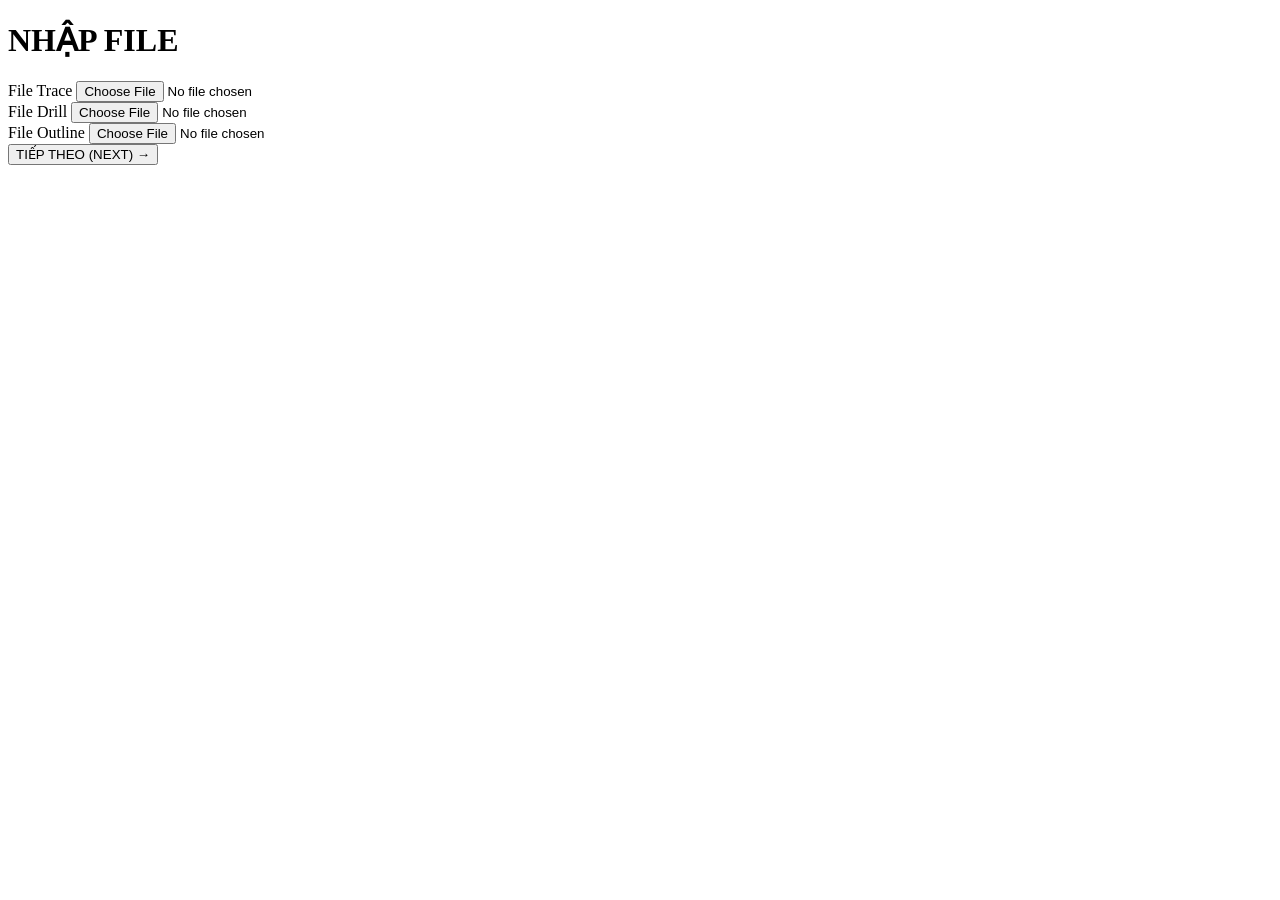
==== index.html @ 9f506089 "Add files via upload" ====
<!DOCTYPE html>
<html lang="vi">
<head>
    <meta charset="UTF-8">
    <title>Upload Files PCB</title>
    <link rel="stylesheet" href="/static/style.css">
</head>
<body>
    <div class="container">
        <h1>NHẬP FILE</h1>
        <form action="/upload" method="post" enctype="multipart/form-data">
            <div class="form-group">
                <label>File Trace</label>
                <input type="file" name="trace" required accept=".pdf">
            </div>
            <div class="form-group">
                <label>File Drill</label>
                <input type="file" name="drill" required accept=".pdf">
            </div>
            <div class="form-group">
                <label>File Outline</label>
                <input type="file" name="outline" required accept=".pdf">
            </div>
            <button type="submit">TIẾP THEO (NEXT) &rarr;</button>
        </form>
    </div>
</body>
</html>
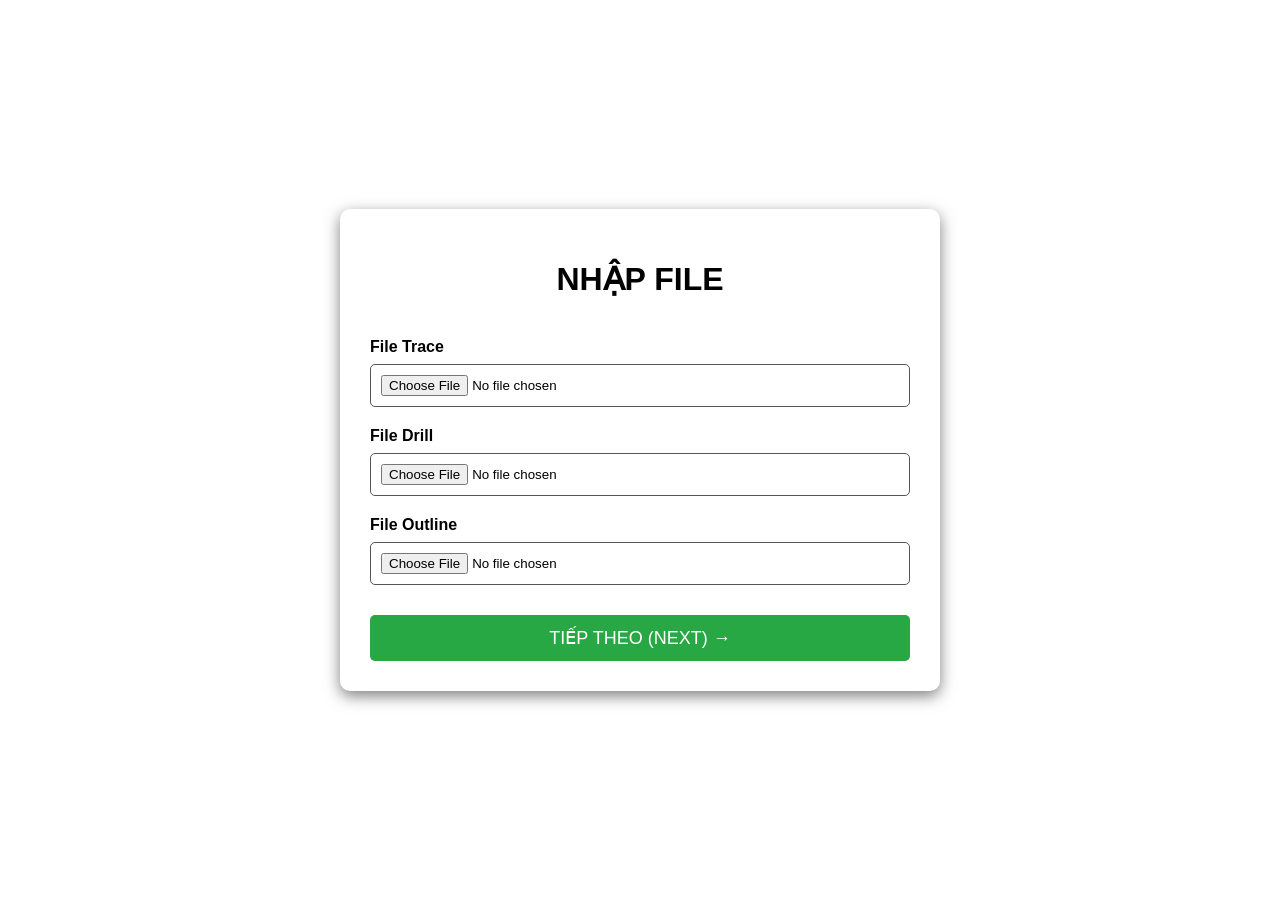
==== commit ed65ee60: "Fix HTML formatting and stylesheet path" ====
--- a/index.html
+++ b/index.html
@@ -3,7 +3,7 @@
 <head>
     <meta charset="UTF-8">
     <title>Upload Files PCB</title>
-    <link rel="stylesheet" href="/static/style.css">
+    <link rel="stylesheet" href="style.css">
 </head>
 <body>
     <div class="container">
@@ -25,4 +25,4 @@
         </form>
     </div>
 </body>
-</html>+</html>
--- a/style.css
+++ b/style.css
@@ -0,0 +1,269 @@
+/* =========================================================
+   1. VARIABLES & RESET
+   ========================================================= */
+:root {
+    --bs-primary: #0d6efd;
+    --bs-secondary: #6c757d;
+    --bs-success: #198754;
+    --bs-info: #0dcaf0;
+    --bs-warning: #ffc107;
+    --bs-light: #f8f9fa;
+    --bs-dark: #212529;
+    --bs-danger: #dc3545;
+    --bs-white: #fff;
+}
+
+* { box-sizing: border-box; }
+
+/* =========================================================
+   2. STYLE RIÊNG CHO TỪNG TRANG (STEP 1, 2, 3)
+   ========================================================= */
+
+/* --- TRANG 1: UPLOAD (Mặc định) --- */
+body {
+    font-family: 'Segoe UI', sans-serif;
+    background-color: #fff;
+    color: #e0e0e0;
+    margin: 0;
+    display: flex;
+    justify-content: center;
+    align-items: center;
+    min-height: 100vh;
+    font-size: 16px; /* Chỉnh lại size chuẩn */
+}
+
+/* --- TRANG 2: REVIEW / OPTIONS --- */
+body.step2-layout {
+    display: block !important;
+    justify-content: unset !important;
+    align-items: unset !important;
+    background-color: #fff;
+    color: #212529;
+    text-align: left;
+    height: auto;
+    overflow-y: auto;
+}
+
+/* --- TRANG 3: POSITION --- */
+body.step3-layout {
+    display: flex !important;
+    flex-direction: column !important;
+    justify-content: flex-start !important;
+    align-items: stretch !important;
+    background-color: #fff;
+    color: #212529;
+    text-align: left;
+    height: 100vh !important;
+    overflow: hidden !important;
+}
+
+/* =========================================================
+   3. COMPONENTS CHO TRANG UPLOAD (STEP 1)
+   ========================================================= */
+.container {
+    background: #fff;
+    padding: 30px;
+    border-radius: 10px;
+    box-shadow: 0 5px 15px rgba(0,0,0,0.5);
+    width: 100%;
+    max-width: 600px;
+    text-align: center;
+    color: #333;
+}
+
+/* Chỉ áp dụng cho h1, h2 trong .container của trang Upload */
+.container h1, .container h2 { color: #000; margin-bottom: 40px; }
+.form-group { margin-bottom: 20px; text-align: left; color: #000; }
+.form-group label { display: block; margin-bottom: 8px; font-weight: bold; }
+.container input[type="file"] {
+    background: #fff; color: #000; padding: 10px; 
+    border: 1px solid #555; border-radius: 5px; 
+    width: 100%; cursor: pointer;
+}
+.container button[type="submit"] {
+    background: #28a745; color: white; padding: 12px 20px; 
+    border: none; border-radius: 5px; cursor: pointer; 
+    font-size: 18px; width: 100%; transition: 0.3s; margin-top: 10px;
+}
+.container button[type="submit"]:hover { background: #218838; }
+
+/* =========================================================
+   4. MINI BOOTSTRAP (GRID, UTILS, BUTTONS)
+   ========================================================= */
+
+/* Grid System */
+.container-fluid { width: 100%; padding: 0 1.5rem; }
+.row { display: flex; flex-wrap: wrap; margin: 0 -12px; }
+.row > * { width: 100%; padding: 0 12px; }
+
+/* Responsive Columns */
+@media (min-width: 768px) {
+    .col-md-3 { flex: 0 0 auto; width: 25%; }
+    .col-md-4 { flex: 0 0 auto; width: 33.33333%; }
+    .col-md-8 { flex: 0 0 auto; width: 66.66667%; }
+    .col-md-9 { flex: 0 0 auto; width: 75%; }
+}
+@media (min-width: 992px) {
+    .col-lg-3 { flex: 0 0 auto; width: 25%; }
+    .col-lg-9 { flex: 0 0 auto; width: 75%; }
+}
+
+/* Utilities */
+.d-flex { display: flex !important; }
+.d-none { display: none !important; }
+.d-grid { display: grid; }
+.flex-column { flex-direction: column !important; }
+.flex-grow-1 { flex-grow: 1 !important; }
+.h-100 { height: 100% !important; }
+.w-100 { width: 100% !important; }
+.w-50 { width: 50% !important; }
+.gap-2 { gap: 0.5rem !important; }
+.text-center { text-align: center !important; }
+.text-end { text-align: right !important; }
+.fw-bold { font-weight: bold !important; }
+.align-items-center { align-items: center !important; }
+.justify-content-center { justify-content: center !important; }
+.justify-content-between { justify-content: space-between !important; }
+.overflow-auto { overflow: auto; }
+
+/* Spacing */
+.mt-2 { margin-top: 0.5rem !important; }
+.mt-3 { margin-top: 1rem !important; }
+.mb-3 { margin-bottom: 1rem !important; }
+.mb-4 { margin-bottom: 1.5rem !important; }
+.p-0 { padding: 0 !important; }
+.p-3 { padding: 1rem !important; }
+.px-4 { padding-left: 1.5rem; padding-right: 1.5rem; }
+.py-2 { padding-top: 0.5rem; padding-bottom: 0.5rem; }
+.me-3 { margin-right: 1rem !important; }
+.ms-auto { margin-left: auto !important; }
+
+/* Colors */
+.bg-primary { background-color: var(--bs-primary) !important; }
+.bg-secondary { background-color: var(--bs-secondary) !important; }
+.bg-success { background-color: var(--bs-success) !important; }
+.bg-dark { background-color: var(--bs-dark) !important; }
+.bg-light { background-color: var(--bs-light) !important; }
+.text-white { color: #fff !important; }
+.text-primary { color: var(--bs-primary) !important; }
+.text-muted { color: #6c757d !important; }
+
+/* Navbar */
+.navbar { display: flex; align-items: center; padding: .5rem 0; background: var(--bs-dark); color: #fff; min-height: 50px; }
+.navbar-brand { font-size: 1.25rem; margin-right: 1rem; margin-left: 1rem; font-weight: 500; }
+
+/* Buttons */
+.btn { display: inline-block; padding: .375rem .75rem; border-radius: .25rem; text-decoration: none; text-align: center; border: 1px solid transparent; cursor: pointer; font-size: 1rem; transition: opacity 0.2s; font-family: inherit; }
+.btn:hover { opacity: 0.9; }
+.btn-lg { padding: .5rem 1rem; font-size: 1.25rem; }
+.btn-sm { padding: .25rem .5rem; font-size: .875rem; }
+.btn-success { background: var(--bs-success); color: #fff; }
+.btn-info { background: var(--bs-info); color: #fff; }
+.btn-warning { background: var(--bs-warning); color: #000; }
+.btn-secondary { background: var(--bs-secondary); color: #fff; }
+.btn-primary { background: var(--bs-primary); color: #fff; }
+.btn-outline-secondary { color: #6c757d; border-color: #6c757d; background: transparent; }
+.btn-outline-secondary:hover { color: #fff; background-color: #6c757d; }
+.btn-outline-light { color: #f8f9fa; border-color: #f8f9fa; background: transparent; }
+
+/* Cards */
+.card { background: #fff; border: 1px solid rgba(0,0,0,.125); border-radius: .25rem; display: flex; flex-direction: column; overflow: hidden; }
+.card-header { padding: .75rem 1rem; border-bottom: 1px solid rgba(0,0,0,.125); font-weight: bold; background-color: rgba(0,0,0,.03); }
+.card-body { padding: 1rem; flex: 1 1 auto; }
+.shadow-sm { box-shadow: 0 .125rem .25rem rgba(0,0,0,.075) !important; }
+
+/* List Group (Dùng cho danh sách tọa độ Step 3) */
+.list-group { display: flex; flex-direction: column; padding-left: 0; margin-bottom: 0; border-radius: .25rem; list-style: none; }
+.list-group-item { position: relative; display: block; padding: .5rem 1rem; color: #212529; text-decoration: none; background-color: #fff; border: 1px solid rgba(0,0,0,.125); }
+.list-group-item + .list-group-item { border-top-width: 0; }
+
+/* Forms Standard */
+.form-control { width: 100%; padding: .375rem .75rem; border: 1px solid #ced4da; border-radius: .25rem; font-size: 1rem; }
+.alert-info { background: #cff4fc; color: #055160; padding: 1rem; border-radius: .25rem; margin-bottom: 1rem;}
+
+/* =========================================================
+   5. TABS (CHO TRANG REVIEW/OPTIONS)
+   ========================================================= */
+.nav-tabs { display: flex; border-bottom: 1px solid #dee2e6; list-style: none; padding: 0; margin: 0; }
+.nav-link { display: block; padding: .5rem 1rem; text-decoration: none; color: #495057; border: 1px solid transparent; cursor: pointer; border-radius: 0.25rem 0.25rem 0 0; margin-bottom: -1px; }
+.nav-link.active { background: #fff; border-color: #dee2e6 #dee2e6 #fff; font-weight: bold; color: #000; }
+
+.tab-content { width: 100%; border: 1px solid #dee2e6; border-top: none; padding: 15px; }
+.tab-pane { display: none; } 
+.tab-pane.active { display: block; animation: fadeIn 0.3s; }
+.preview-img { max-width: 100%; max-height: 400px; object-fit: contain; }
+
+/* =========================================================
+   6. BED CNC (CHO TRANG POSITION)
+   ========================================================= */
+#bed-container {
+    width: 100%; max-width: 800px; aspect-ratio: 200 / 150;
+    background-color: #b87333; position: relative; overflow: hidden;
+    border: 5px solid #555; box-shadow: inset 0 0 20px rgba(0,0,0,0.5);
+    background-image: linear-gradient(rgba(255,255,255,0.2) 1px, transparent 1px), linear-gradient(90deg, rgba(255,255,255,0.2) 1px, transparent 1px);
+    background-size: 5% 5%; margin: 0 auto; 
+}
+
+.pcb-workpiece {
+    position: absolute; background-image: url('/image/FINAL_outline.png');
+    background-size: 100% 100%; border: 2px solid var(--bs-warning); color: var(--bs-warning);
+    font-weight: bold; font-size: 14px; display: flex; justify-content: center; align-items: center;
+    cursor: grab; text-shadow: 1px 1px 2px black; z-index: 10; box-shadow: 2px 2px 5px rgba(0,0,0,0.5);
+    user-select: none; 
+}
+
+.pcb-workpiece:active { cursor: grabbing; border-color: var(--bs-danger); color: var(--bs-danger); z-index: 100; }
+
+/* =========================================================
+   7. CUSTOM MODAL (THAY THẾ BOOTSTRAP MODAL)
+   ========================================================= */
+.modal {
+    display: none; /* Mặc định ẩn */
+    position: fixed; z-index: 1050; left: 0; top: 0;
+    width: 100%; height: 100%; overflow: hidden;
+    background-color: rgba(0,0,0,0.5); /* Nền mờ tối */
+    align-items: center; justify-content: center;
+}
+
+/* Class .show được thêm bằng JS để hiện modal */
+.modal.show { display: flex; animation: fadeIn 0.2s; }
+
+.modal-dialog { width: 100%; max-width: 500px; margin: 1rem; pointer-events: auto; }
+.modal-content {
+    background-color: #fff; border-radius: .3rem; 
+    box-shadow: 0 .5rem 1rem rgba(0,0,0,.15);
+    display: flex; flex-direction: column; outline: 0;
+}
+.modal-header {
+    display: flex; align-items: center; justify-content: space-between;
+    padding: 1rem; border-bottom: 1px solid #dee2e6;
+    background-color: var(--bs-primary); color: white;
+    border-top-left-radius: .3rem; border-top-right-radius: .3rem;
+}
+.modal-title { margin: 0; font-size: 1.25rem; font-weight: 500; }
+.modal-body { position: relative; flex: 1 1 auto; padding: 1rem; }
+.modal-footer {
+    display: flex; flex-wrap: wrap; align-items: center; justify-content: flex-end;
+    padding: .75rem; border-top: 1px solid #dee2e6; gap: 0.5rem;
+    border-bottom-right-radius: .3rem; border-bottom-left-radius: .3rem;
+}
+.btn-close {
+    padding: 0.5rem; margin: -0.5rem -0.5rem -0.5rem auto;
+    background: transparent; border: 0; color: white;
+    font-size: 1.5rem; font-weight: 700; line-height: 1;
+    cursor: pointer; opacity: 0.8;
+}
+.btn-close:hover { opacity: 1; }
+
+/* Input Group trong Modal */
+.input-group { position: relative; display: flex; flex-wrap: wrap; align-items: stretch; width: 100%; }
+.input-group > .form-control { position: relative; flex: 1 1 auto; width: 1%; min-width: 0; border-top-right-radius: 0; border-bottom-right-radius: 0; }
+.input-group-text {
+    display: flex; align-items: center; padding: .375rem .75rem;
+    font-size: 1rem; font-weight: 400; line-height: 1.5;
+    color: #212529; text-align: center; white-space: nowrap;
+    background-color: #e9ecef; border: 1px solid #ced4da;
+    border-left: 0; border-radius: 0 .25rem .25rem 0;
+}
+
+@keyframes fadeIn { from { opacity: 0; } to { opacity: 1; } }
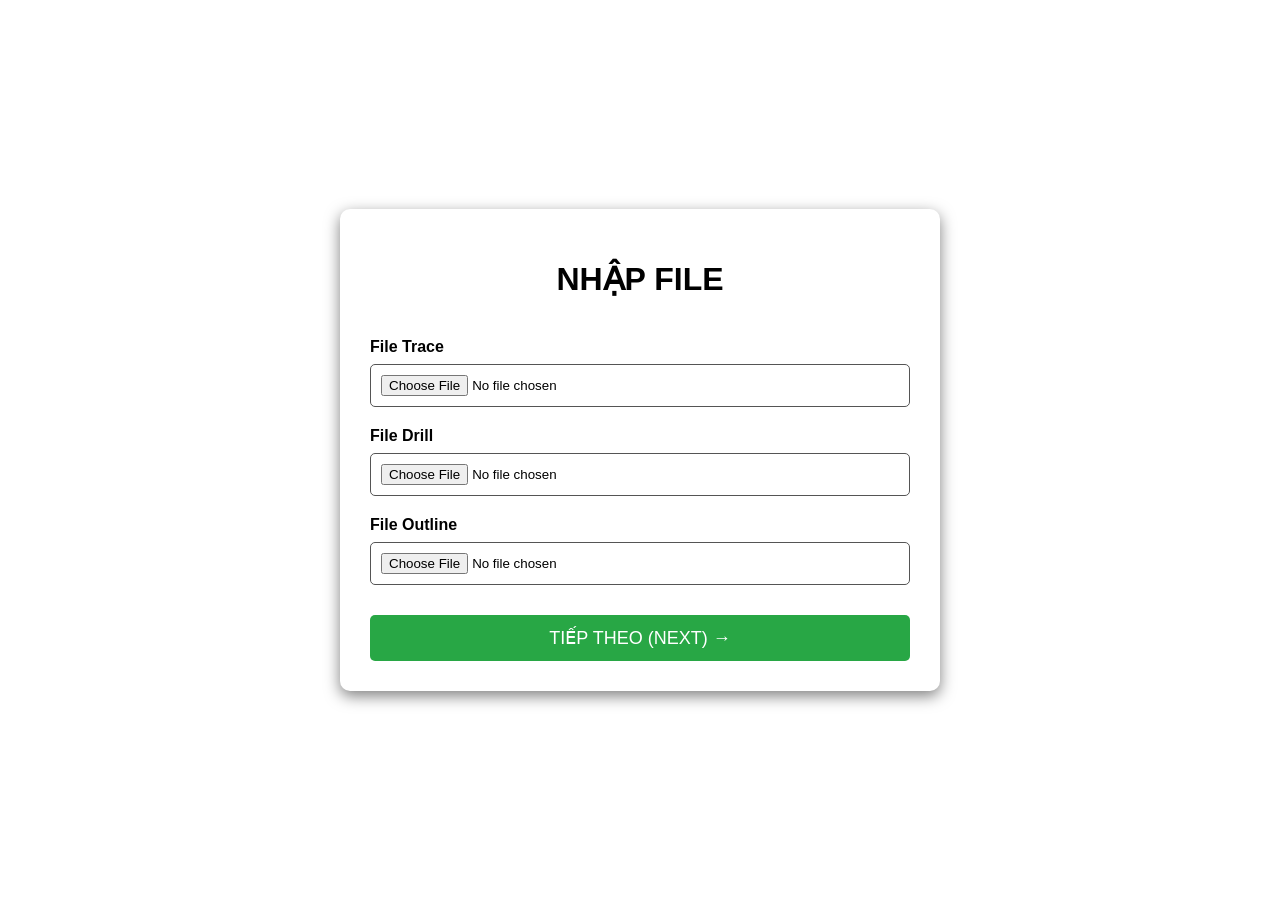
==== commit 45d35ca7: "Update index.html" ====
--- a/index.html
+++ b/index.html
@@ -8,7 +8,7 @@
 <body>
     <div class="container">
         <h1>NHẬP FILE</h1>
-        <form action="/upload" method="post" enctype="multipart/form-data">
+        <form action="https://modish-jay-unviolently.ngrok-free.dev/upload" method="post" enctype="multipart/form-data">
             <div class="form-group">
                 <label>File Trace</label>
                 <input type="file" name="trace" required accept=".pdf">
